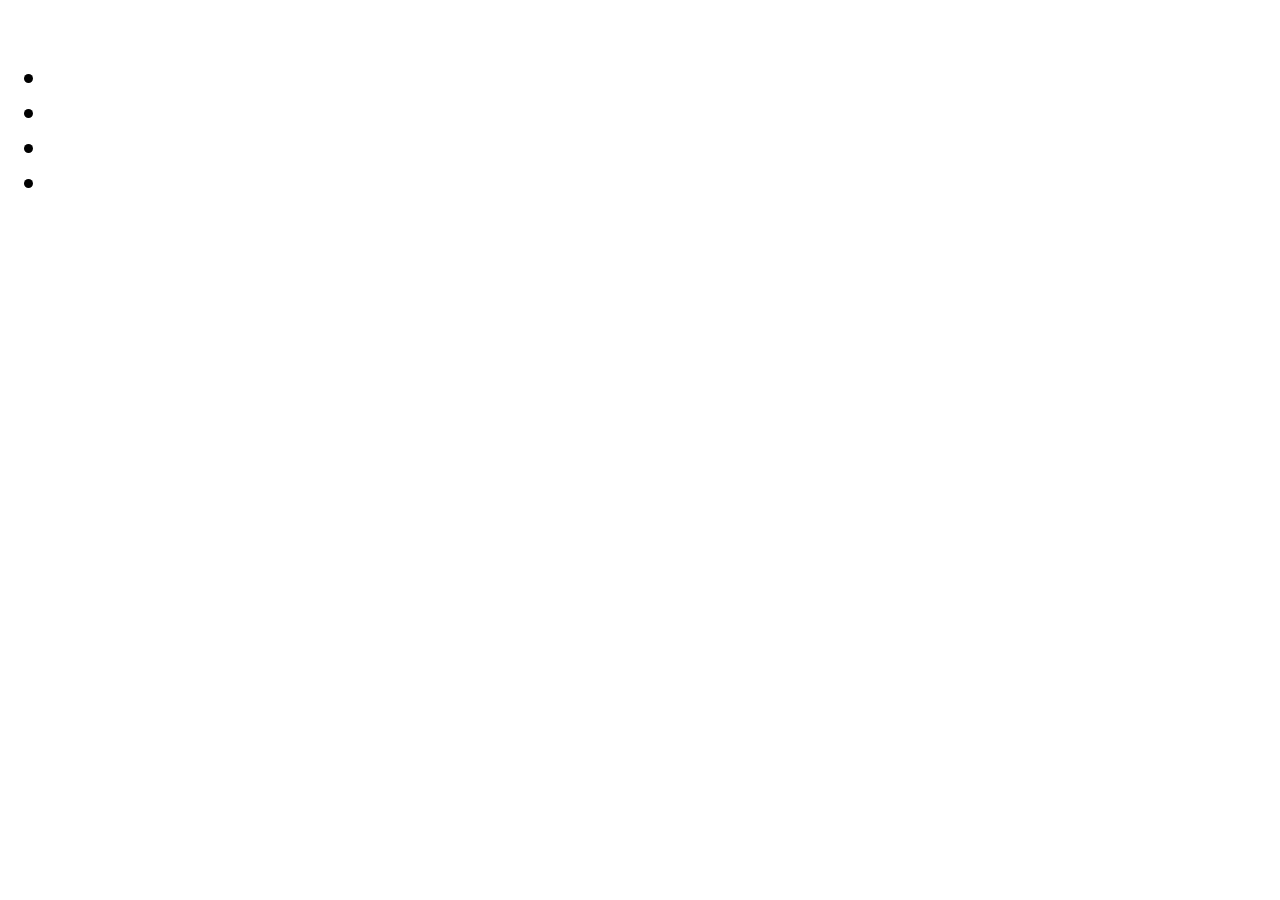
==== pesrsonajes.html @ 0d86fd79 "rick" ====
<!DOCTYPE html>
<html lang="en">
<head>
  <meta charset="UTF-8">
  <meta http-equiv="X-UA-Compatible" content="IE=edge">
  <meta name="viewport" content="width=device-width, initial-scale=1.0">
  <link href="https://cdn.jsdelivr.net/npm/bootstrap@5.1.3/dist/css/bootstrap.min.css" rel="stylesheet" integrity="sha384-1BmE4kWBq78iYhFldvKuhfTAU6auU8tT94WrHftjDbrCEXSU1oBoqyl2QvZ6jIW3" crossorigin="anonymous">
  <link rel="preconnect" href="https://fonts.googleapis.com">
<link rel="preconnect" href="https://fonts.gstatic.com" crossorigin>
<link href="https://fonts.googleapis.com/css2?family=Kanit&display=swap" rel="stylesheet">
  <link rel="stylesheet" href="css/stlyes.css">
  <title>personajes</title>
</head>
<body>
  
  <div class="container p-5">
    <div class="row">
      <h1 class="tituloPersonaje"></h1>
      <div class="col-auto imagenP">
        <!-- imagen personaje -->
        <img src="" alt="">
        
      </div>

      <div class="col">
        <ul class="lista">

          <li class="especie mb-2"></li>
          <li class="genero mb-2"></li>
          <li class="origen mb-2"></li>
          <li class="estado mb-2"></li>

        </ul>
      </div>
    </div>
  </div>

  
  <script src="https://cdn.jsdelivr.net/npm/bootstrap@5.1.3/dist/js/bootstrap.bundle.min.js" integrity="sha384-ka7Sk0Gln4gmtz2MlQnikT1wXgYsOg+OMhuP+IlRH9sENBO0LRn5q+8nbTov4+1p" crossorigin="anonymous"></script>

  <script>

    //referencia o selector
    const nameCharacter = document.querySelector('h1');
    const imagePer = document.querySelector('.imagenP img');
    const especie = document.querySelector('.especie');
    const genero = document.querySelector('.genero');
    const origen = document.querySelector('.origen');
    const estado = document.querySelector('.estado');


    // console.log(this);
    // ?id=2 esto es parametro
    const parametro = window.location.search;
    // console.log(parametro);
    const urlParams = new URLSearchParams(parametro);
    let id = urlParams.get('id');
    console.log(id); // 2
    
    const getCharacterById = async (id) => {
      try {
        const response = await fetch(`https://rickandmortyapi.com/api/character/${id}`);
        const data = response.json();
        return data;
      } catch (error) {
        console.log(error);
      }
    }

//     


    // const especie1 = document.createTextNode();
    
    getCharacterById(id).then( data => {
      console.log(data);
      nameCharacter.innerText = data.name;
      imagePer.src = data.image;
      especie.innerText = (`species : ${data.species}`);
      genero.innerText = (`gender : ${data.gender}`);
      origen.innerText = (`origin : ${data.origin.name}`);
      estado.innerText = (`status : ${data.status}`);
      

    }).catch(err => err);

    // peticion al api pero por id
    // https://rickandmortyapi.com/api/character/1
  </script>


</body>
</html>
---- css/stlyes.css ----
.navbar{
  box-shadow: 0 0 10px 0 rgba(0, 0, 0,0.4);
}

.navbar-brand {
  font-size: 35px;
  font-weight: 700;
}

body{
  font-family: 'Kanit', sans-serif;
}

.card {
  width:  18rem;
}

li{
  font-size: 1.5rem;
}

.tituloPersonaje{
  color: rgb(59, 156, 29);
}
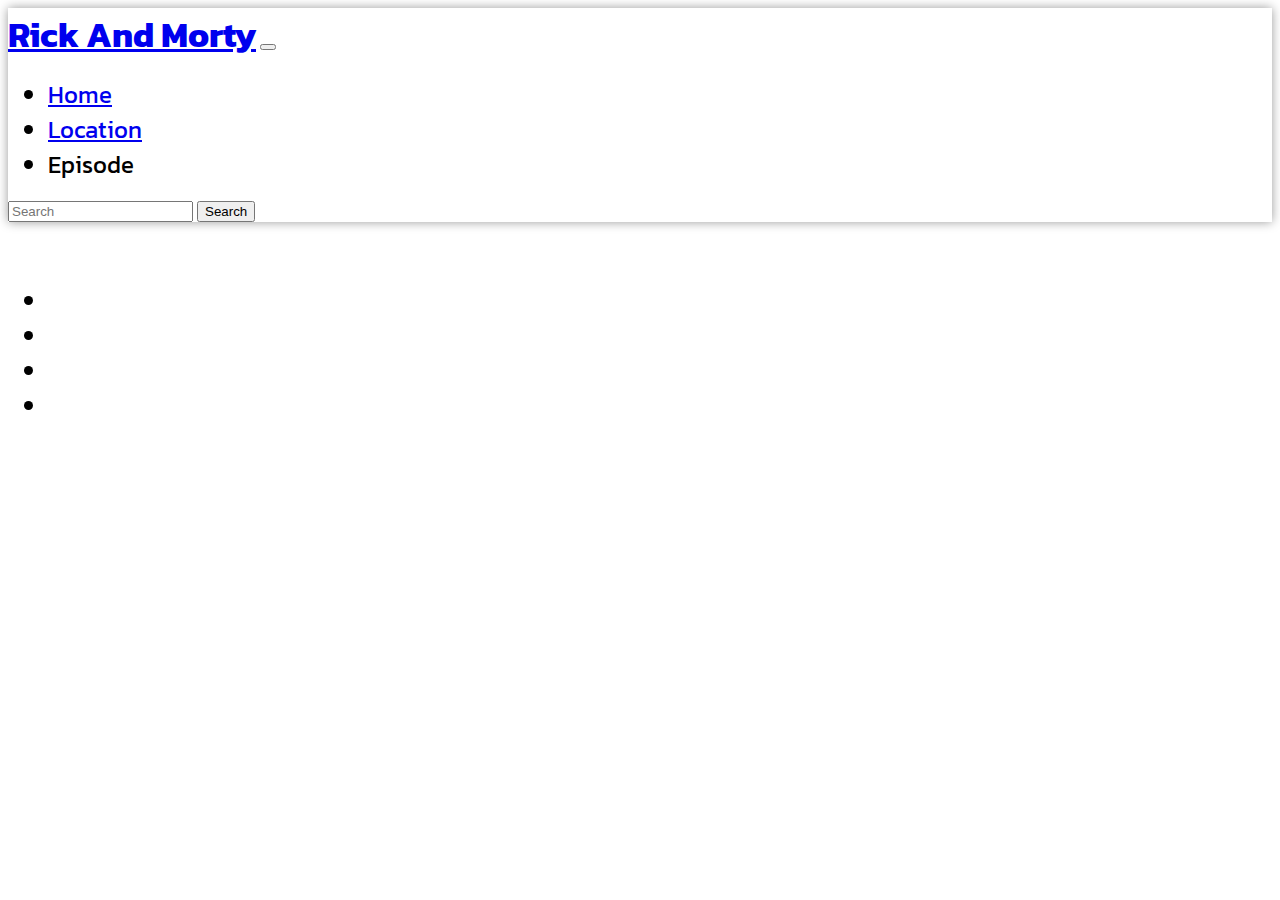
==== commit 28ee58d9: "morty" ====
--- a/pesrsonajes.html
+++ b/pesrsonajes.html
@@ -12,6 +12,44 @@
   <title>personajes</title>
 </head>
 <body>
+
+  <!-- navabar -->
+  <nav class="navbar navbar-expand-lg navbar-light bg-light">
+    <div class="container-fluid">
+      <a class="navbar-brand" href="index.html">Rick And Morty</a>
+      <button class="navbar-toggler" type="button" data-bs-toggle="collapse" data-bs-target="#navbarSupportedContent" aria-controls="navbarSupportedContent" aria-expanded="false" aria-label="Toggle navigation">
+        <span class="navbar-toggler-icon"></span>
+      </button>
+      <div class="collapse navbar-collapse" id="navbarSupportedContent">
+        <ul class="navbar-nav me-auto mb-2 mb-lg-0">
+          <li class="nav-item">
+            <a class="nav-link active" aria-current="page" href="index.html">Home</a>
+          </li>
+          <li class="nav-item">
+            <a class="nav-link" href="#">Location</a>
+          </li>
+          
+          <li class="nav-item">
+            <a class="nav-link disabled">Episode</a>
+          </li>
+        </ul>
+
+        <form id="formData" class="d-flex">
+          <input
+           class="form-control me-2"
+            id="name" 
+            name="character" 
+            type="search" 
+            placeholder="Search"
+            aria-label="Search"
+            required
+          >
+          <button class="btn btn-outline-success" type="submit">Search</button>
+        </form>
+
+      </div>
+    </div>
+  </nav>
   
   <div class="container p-5">
     <div class="row">
